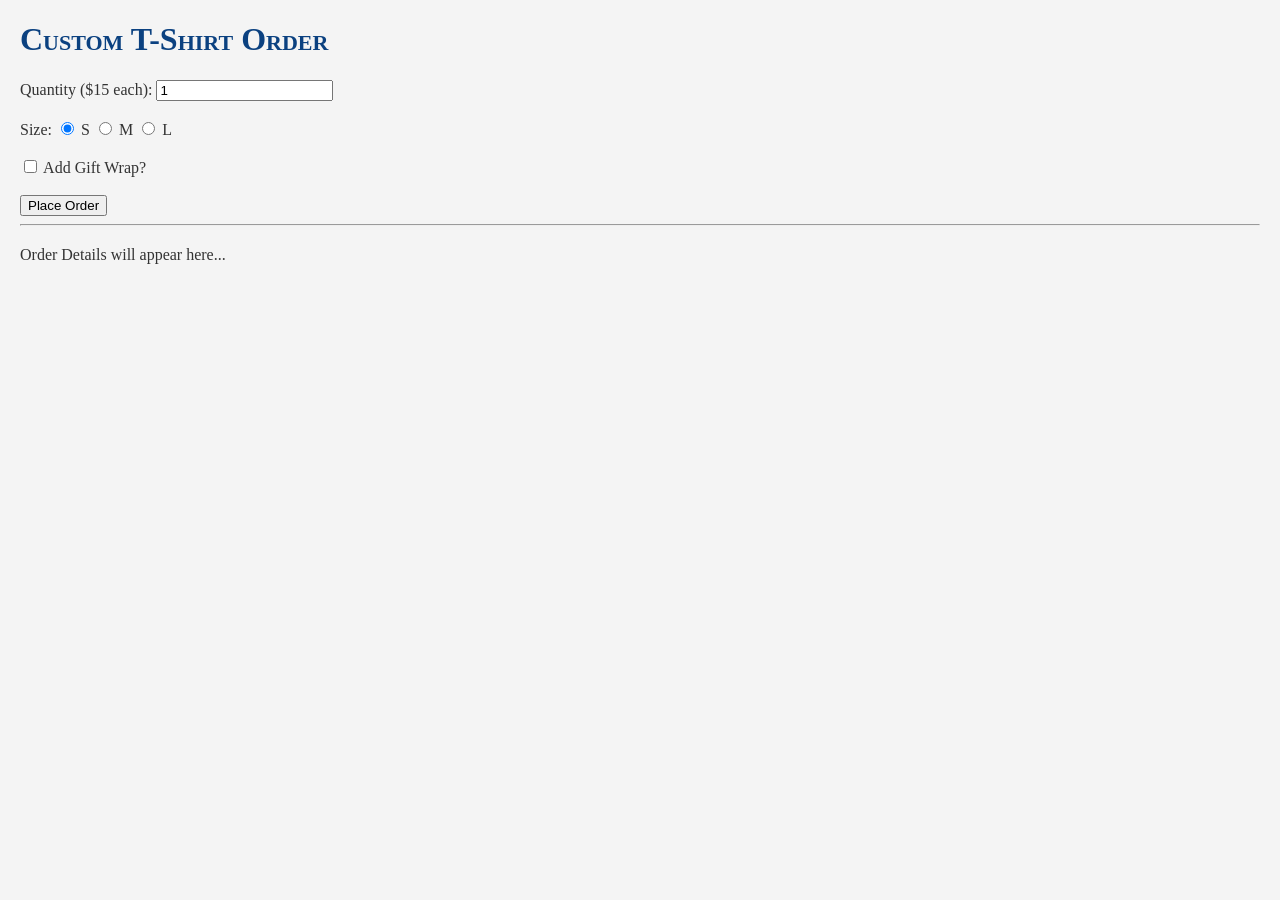
==== w4/index.html @ 32881c57 "Step 1 Complete" ====
<!DOCTYPE html>
<html lang="en">
<head>
    <meta charset="UTF-8">
    <meta name="viewport" content="width=device-width, initial-scale=1.0">
    <link rel="stylesheet" href="style.css">
    <script type="module" src="app.js"></script>
    <title>Week 4 - The Order History</title>
</head>
<body>
    <h1>Custom T-Shirt Order</h1>
    
    <form id="order-form">
        
        <label>Quantity ($15 each): 
            <input type="number" id="qty" value="1" min="1">
        </label>
        <br><br>

        <label>Size:</label>
        <label><input type="radio" name="size" value="Small" checked> S</label>
        <label><input type="radio" name="size" value="Medium"> M</label>
        <label><input type="radio" name="size" value="Large"> L</label>
        <br><br>

        <label>
            <input type="checkbox" id="gift-wrap"> Add Gift Wrap?
        </label>
        <br><br>

        <button type="submit">Place Order</button>
    </form>

    <hr>
    
    <div id="order-summary">
        <p>Order Details will appear here...</p>
    </div>
</body>
</html>
---- w4/style.css ----
body {
    font-family: Times New Roman, sans-serif;
    margin: 20px;
    background-color: #f4f4f4; /* A light grey background */
    color: #333;
}

h1 {
    color: #0b4180;
    font-variant: small-caps;
}

p {
    line-height: 1.6;
}

/* The .container class is defined but not strictly needed for this minimal HTML, but it's good practice to keep it consistent for future expansion. */
.container {
   max-width: 800px;
   margin: 0 auto; /* Center the content */
   padding: 15px;
   background-color: #ffffff;
   box-shadow: 0 2px 5px rgba(0,0,0,0.1);
   border-radius: 8px;
}
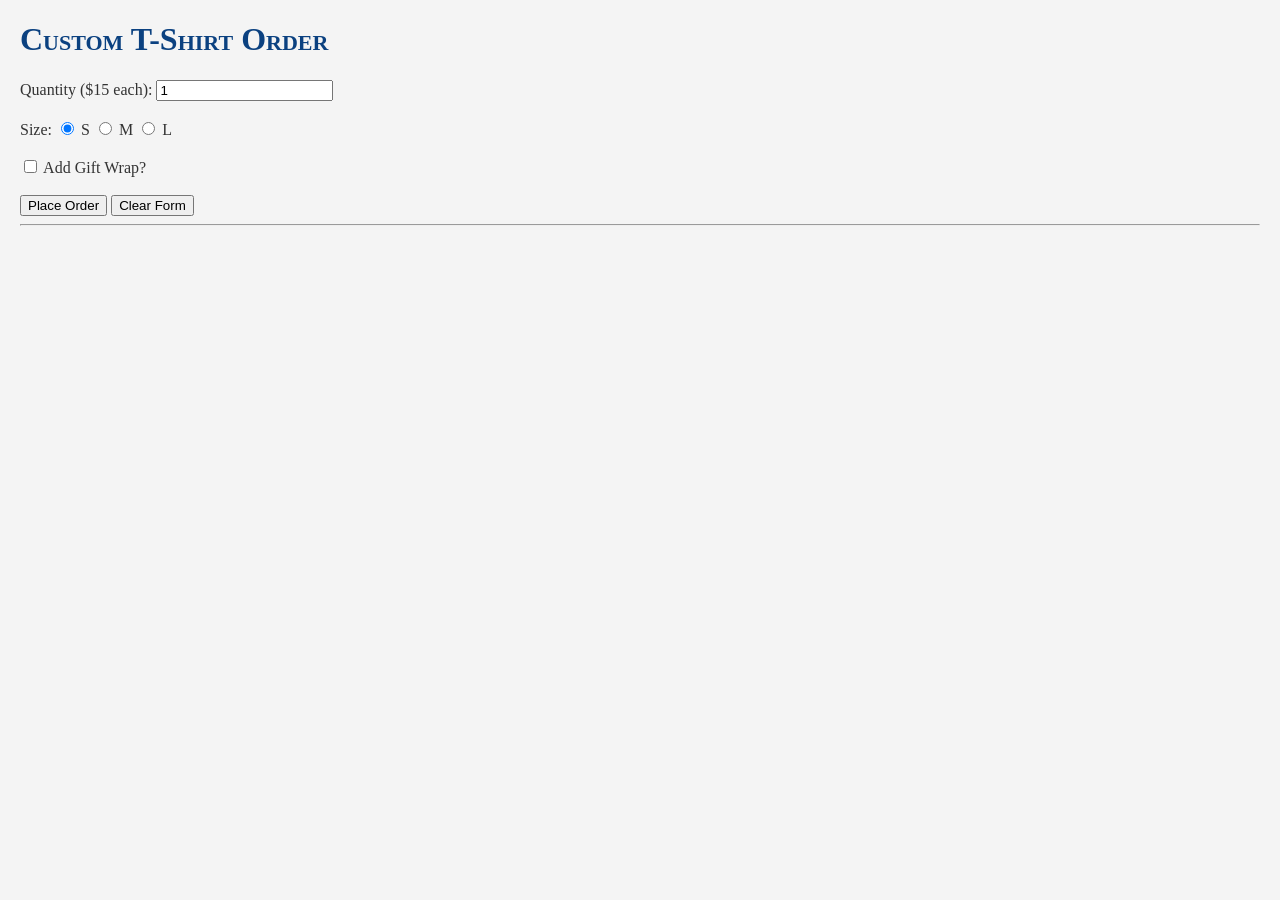
==== commit 590da626: "Step 4 Complete" ====
--- a/w4/index.html
+++ b/w4/index.html
@@ -29,12 +29,17 @@
         <br><br>
 
         <button type="submit">Place Order</button>
+        <!-- added clear form button -->
+        <button type="button" id="clear-form-button">Clear Form</button>
     </form>
 
     <hr>
     
-    <div id="order-summary">
-        <p>Order Details will appear here...</p>
+    <div id="order-summary" style="display: none;">
+        <h2>Order Success!</h2>
+        <p><strong>Total Cost:</strong> $<span id="display-total"></span></p>
+        <p><strong>Details:</strong> <span id="display-qty"></span> <span id="display-size"></span> T-Shirt(s)</p>
+        <p><strong>Gift Wrap:</strong> <span id="display-gift"></span></p>
     </div>
 </body>
 </html>
